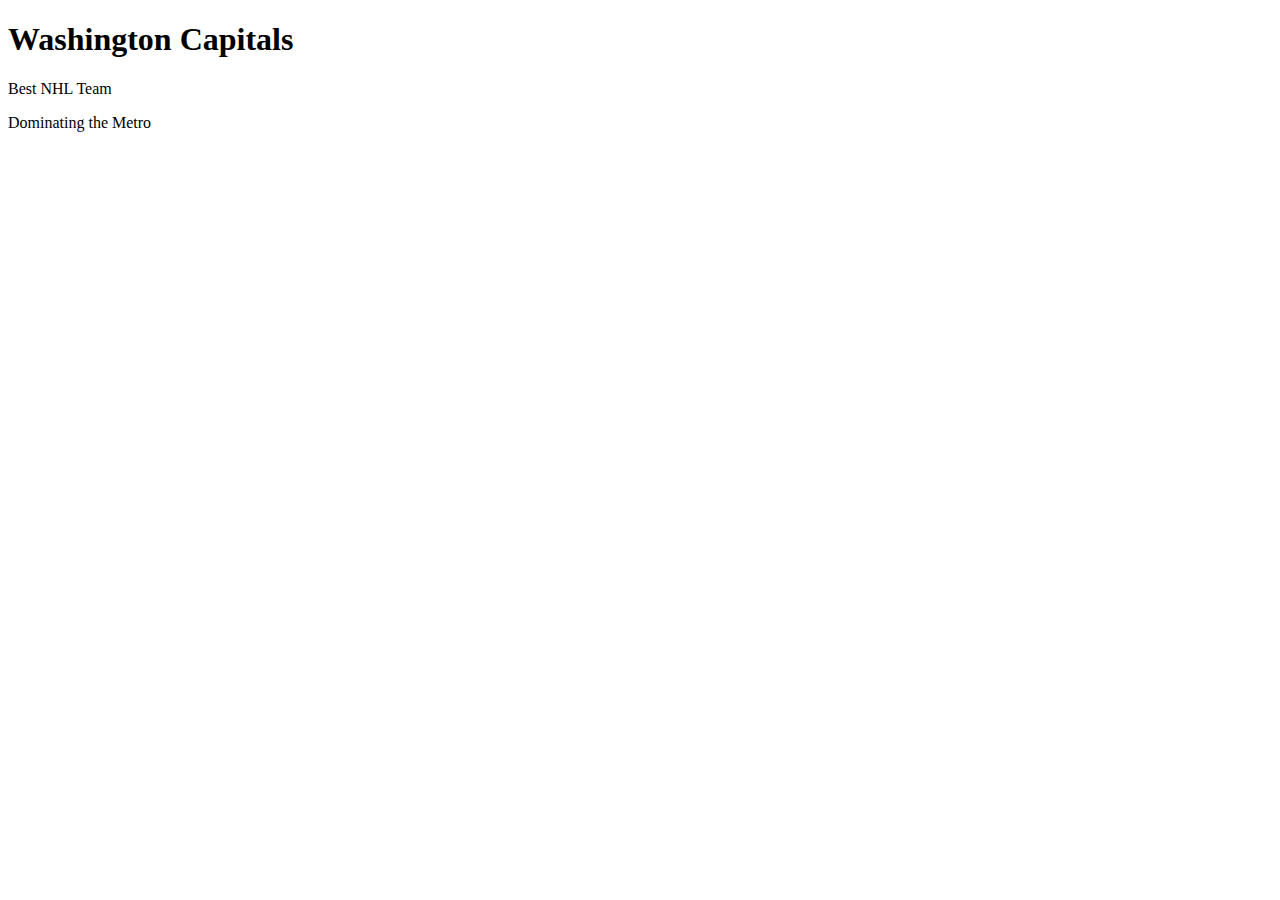
==== index.html @ 1363bf82 "Addstyling to personal website" ====
<!DOCTYPE html>
<html>
  <head>
      <link rel="stylesheet" href="styles.css/>
  </head>
  <body>
      <img src="https://novacapsfans.files.wordpress.com/2015/11/evgeny-kuznetsov-washington-capitals.jpg">
    <h1>Washington Capitals</h1>
    <p>Best NHL Team</p>
    <p>Dominating the Metro</p>
  </body>
</html>
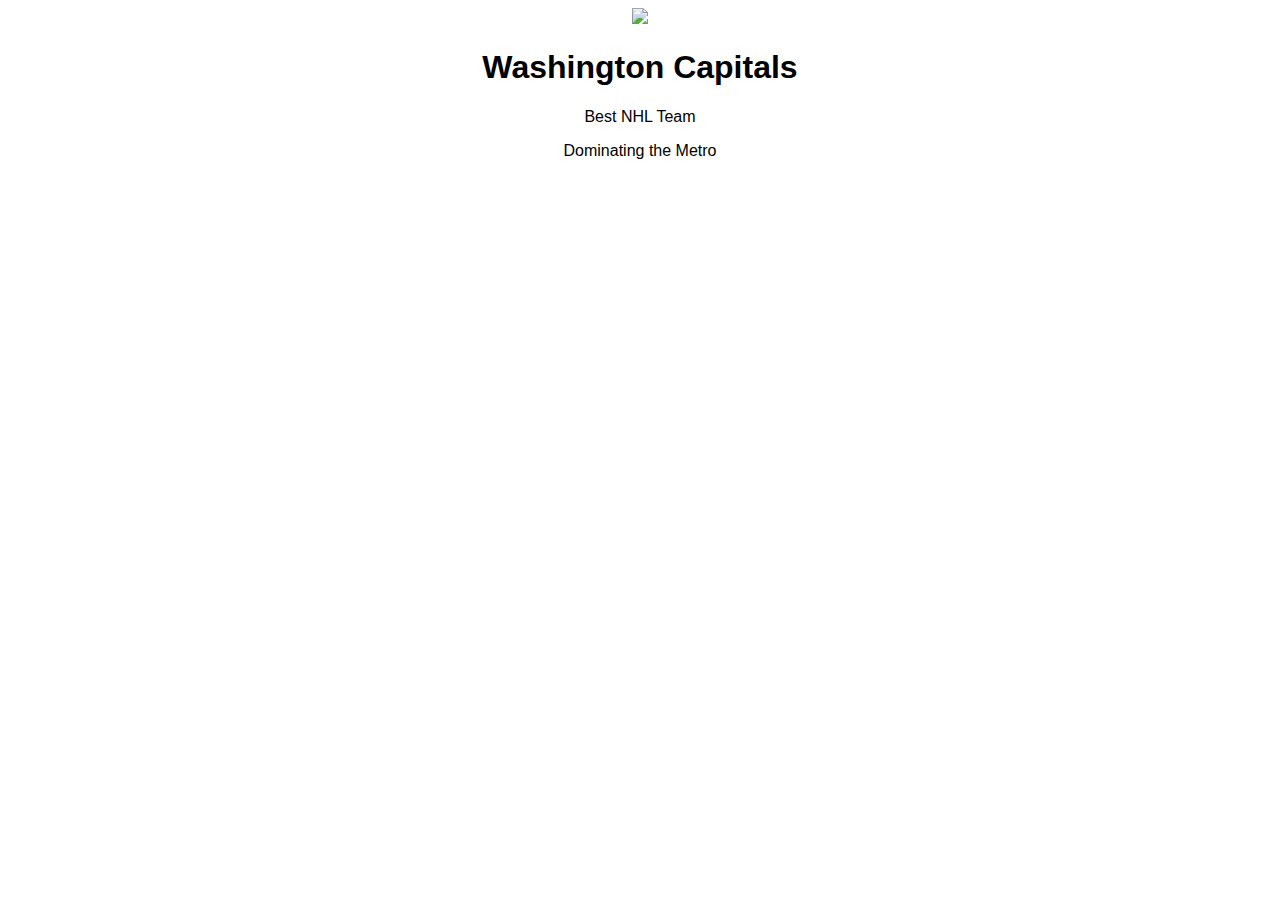
==== commit d2024867: "Personal Website COMPLETE" ====
--- a/index.html
+++ b/index.html
@@ -1,7 +1,7 @@
 <!DOCTYPE html>
 <html>
   <head>
-      <link rel="stylesheet" href="styles.css/>
+      <link rel="stylesheet" href="styles.css" />
   </head>
   <body>
       <img src="https://novacapsfans.files.wordpress.com/2015/11/evgeny-kuznetsov-washington-capitals.jpg">
--- a/styles.css
+++ b/styles.css
@@ -0,0 +1,7 @@
+img {
+    width: 200px;
+}
+body {
+     text-align: center;
+     font-family: "Arial";
+}  
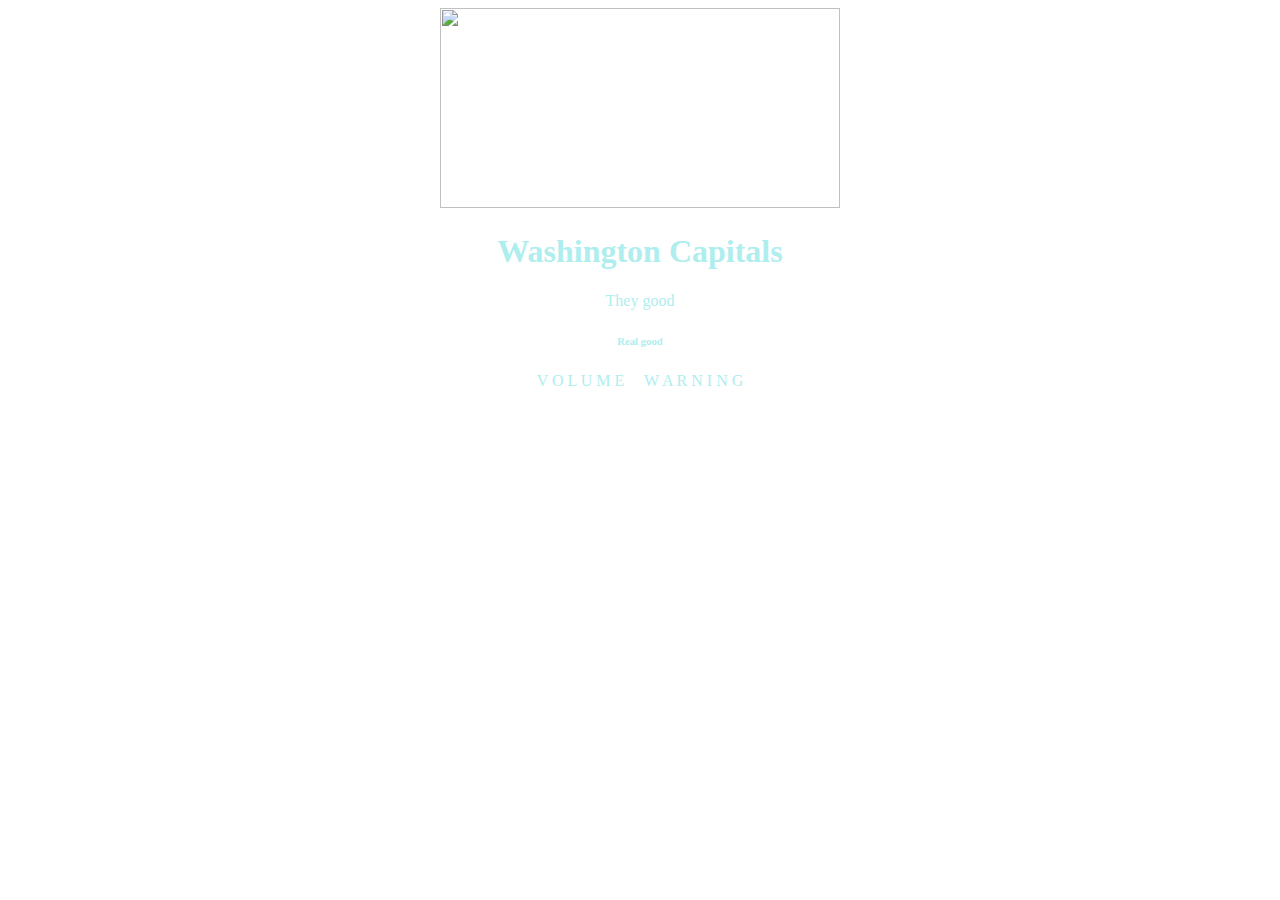
==== commit 977fb9f0: "Final Website Example" ====
--- a/index.html
+++ b/index.html
@@ -4,9 +4,11 @@
       <link rel="stylesheet" href="styles.css" />
   </head>
   <body>
-      <img src="https://novacapsfans.files.wordpress.com/2015/11/evgeny-kuznetsov-washington-capitals.jpg">
+     <img width="400" height="200" class="_3QcZOBs-_0PFoUjz21NMOt" src="http://www.russianmachineneverbreaks.com/wp-content/uploads/2012/05/ovechkin-bellypat.gif">
     <h1>Washington Capitals</h1>
-    <p>Best NHL Team</p>
-    <p>Dominating the Metro</p>
+    <p>They good</p>
+    <h6>Real good</h6>
+    <p>V O L U M E  &nbsp; &nbsp; W A R N I N G</p>
+    <iframe style="display: none;" width="854" height="480" src="https://www.youtube.com/embed/_QJYHAyy3YY?rel=0&autoplay=1" frameborder="0" allowfullscreen></iframe>
   </body>
-</html>+</html>
--- a/styles.css
+++ b/styles.css
@@ -1,7 +1,12 @@
-img {
-    width: 200px;
-}
+
 body {
      text-align: center;
-     font-family: "Arial";
+     font-family: "Arial Black";
+     color: rgba(0, 0, 0, 0.5);
+     color: PaleTurquoise;
+     
 }  
+body {
+    background-image: url("http://wtop.com/wp-content/uploads/2015/03/Hurricanes-Capitals-Hockey-1807x1254.jpeg");
+    image-orientation: center;
+}
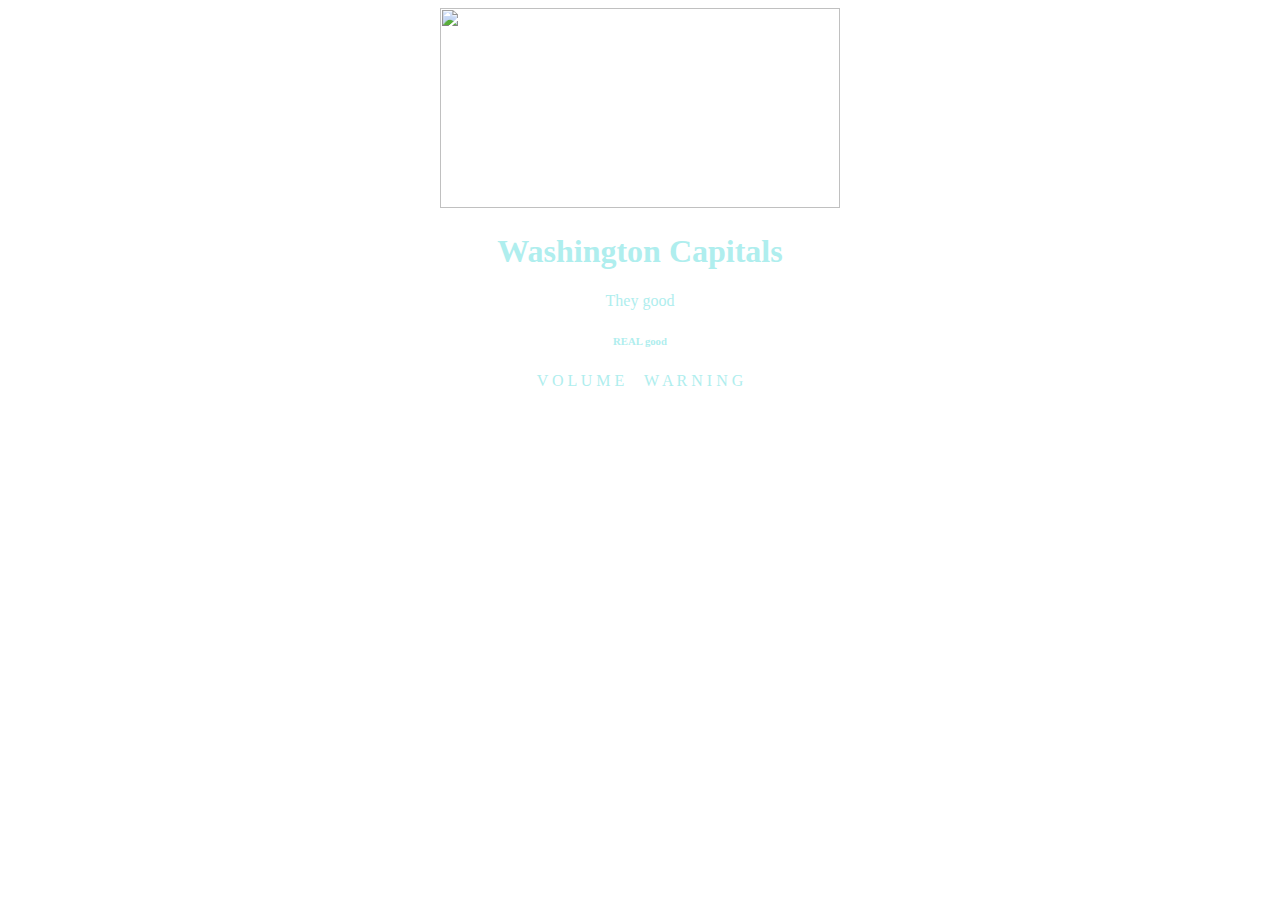
==== commit f14ced28: "Update index.html" ====
--- a/index.html
+++ b/index.html
@@ -7,7 +7,7 @@
      <img width="400" height="200" class="_3QcZOBs-_0PFoUjz21NMOt" src="http://www.russianmachineneverbreaks.com/wp-content/uploads/2012/05/ovechkin-bellypat.gif">
     <h1>Washington Capitals</h1>
     <p>They good</p>
-    <h6>Real good</h6>
+    <h6>REAL good</h6>
     <p>V O L U M E  &nbsp; &nbsp; W A R N I N G</p>
     <iframe style="display: none;" width="854" height="480" src="https://www.youtube.com/embed/_QJYHAyy3YY?rel=0&autoplay=1" frameborder="0" allowfullscreen></iframe>
   </body>
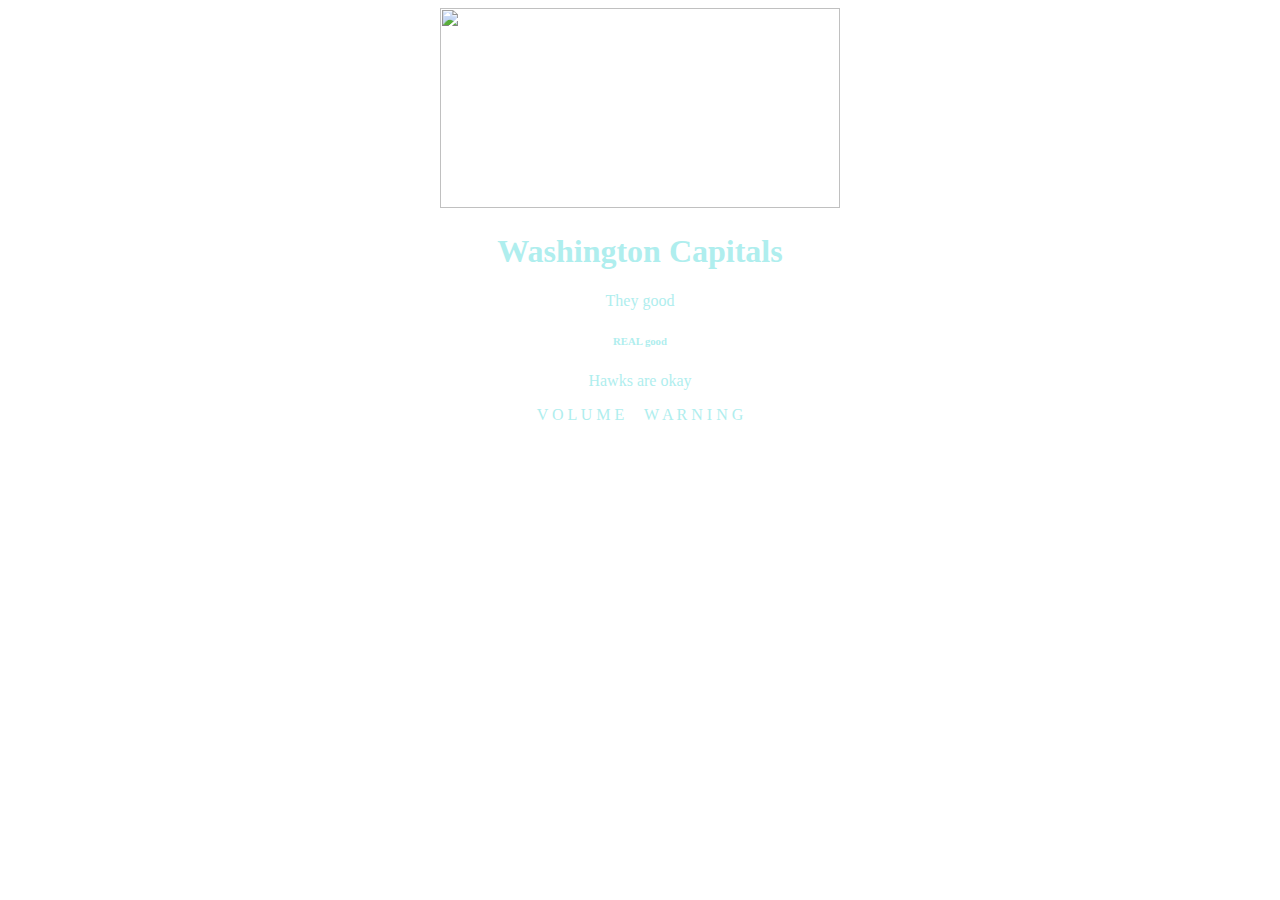
==== commit 5a0763bf: "Update index.html" ====
--- a/index.html
+++ b/index.html
@@ -8,6 +8,7 @@
     <h1>Washington Capitals</h1>
     <p>They good</p>
     <h6>REAL good</h6>
+    <p>Hawks are okay</p>
     <p>V O L U M E  &nbsp; &nbsp; W A R N I N G</p>
     <iframe style="display: none;" width="854" height="480" src="https://www.youtube.com/embed/_QJYHAyy3YY?rel=0&autoplay=1" frameborder="0" allowfullscreen></iframe>
   </body>
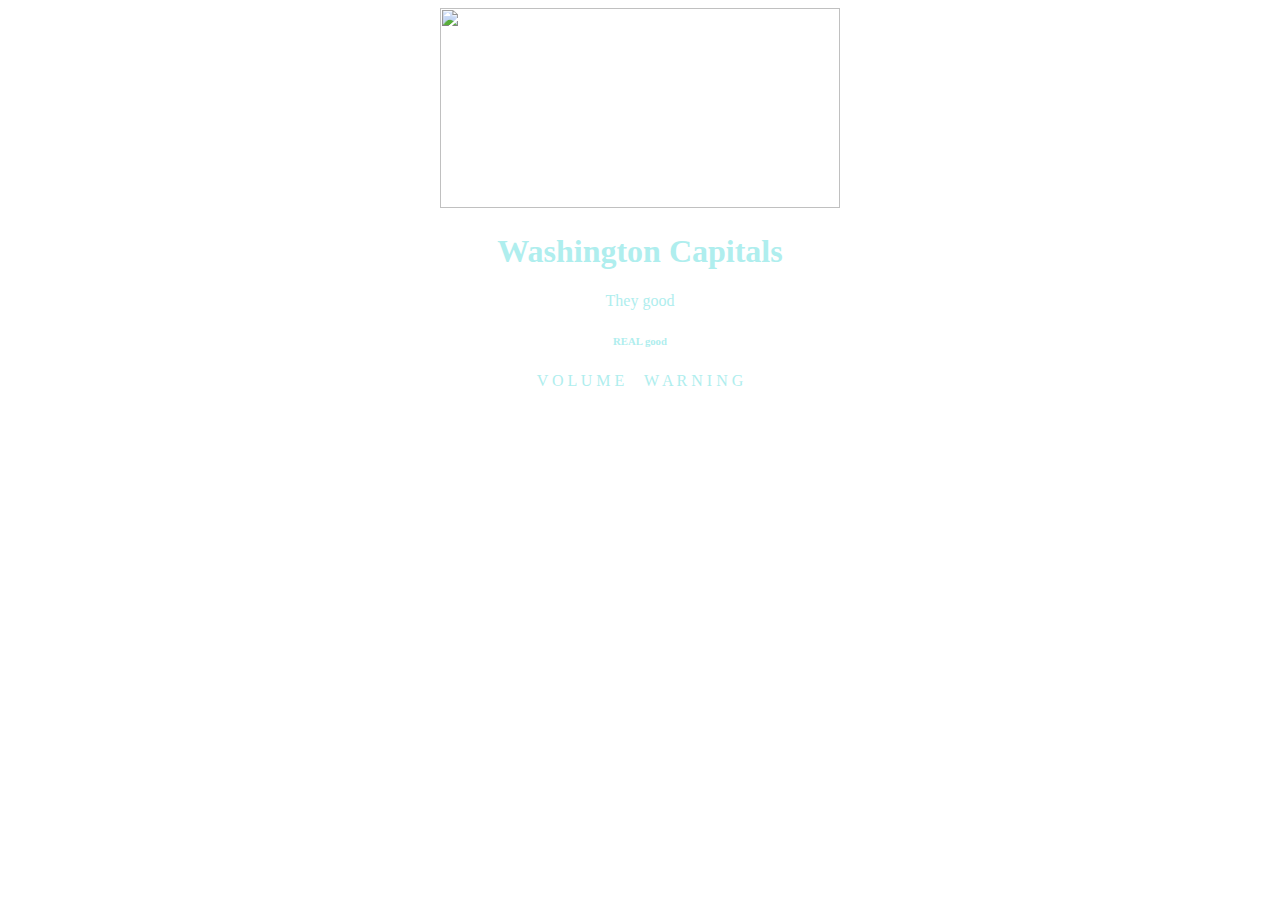
==== commit b3817706: "Update index.html" ====
--- a/index.html
+++ b/index.html
@@ -8,7 +8,6 @@
     <h1>Washington Capitals</h1>
     <p>They good</p>
     <h6>REAL good</h6>
-    <p>Hawks are okay</p>
     <p>V O L U M E  &nbsp; &nbsp; W A R N I N G</p>
     <iframe style="display: none;" width="854" height="480" src="https://www.youtube.com/embed/_QJYHAyy3YY?rel=0&autoplay=1" frameborder="0" allowfullscreen></iframe>
   </body>
